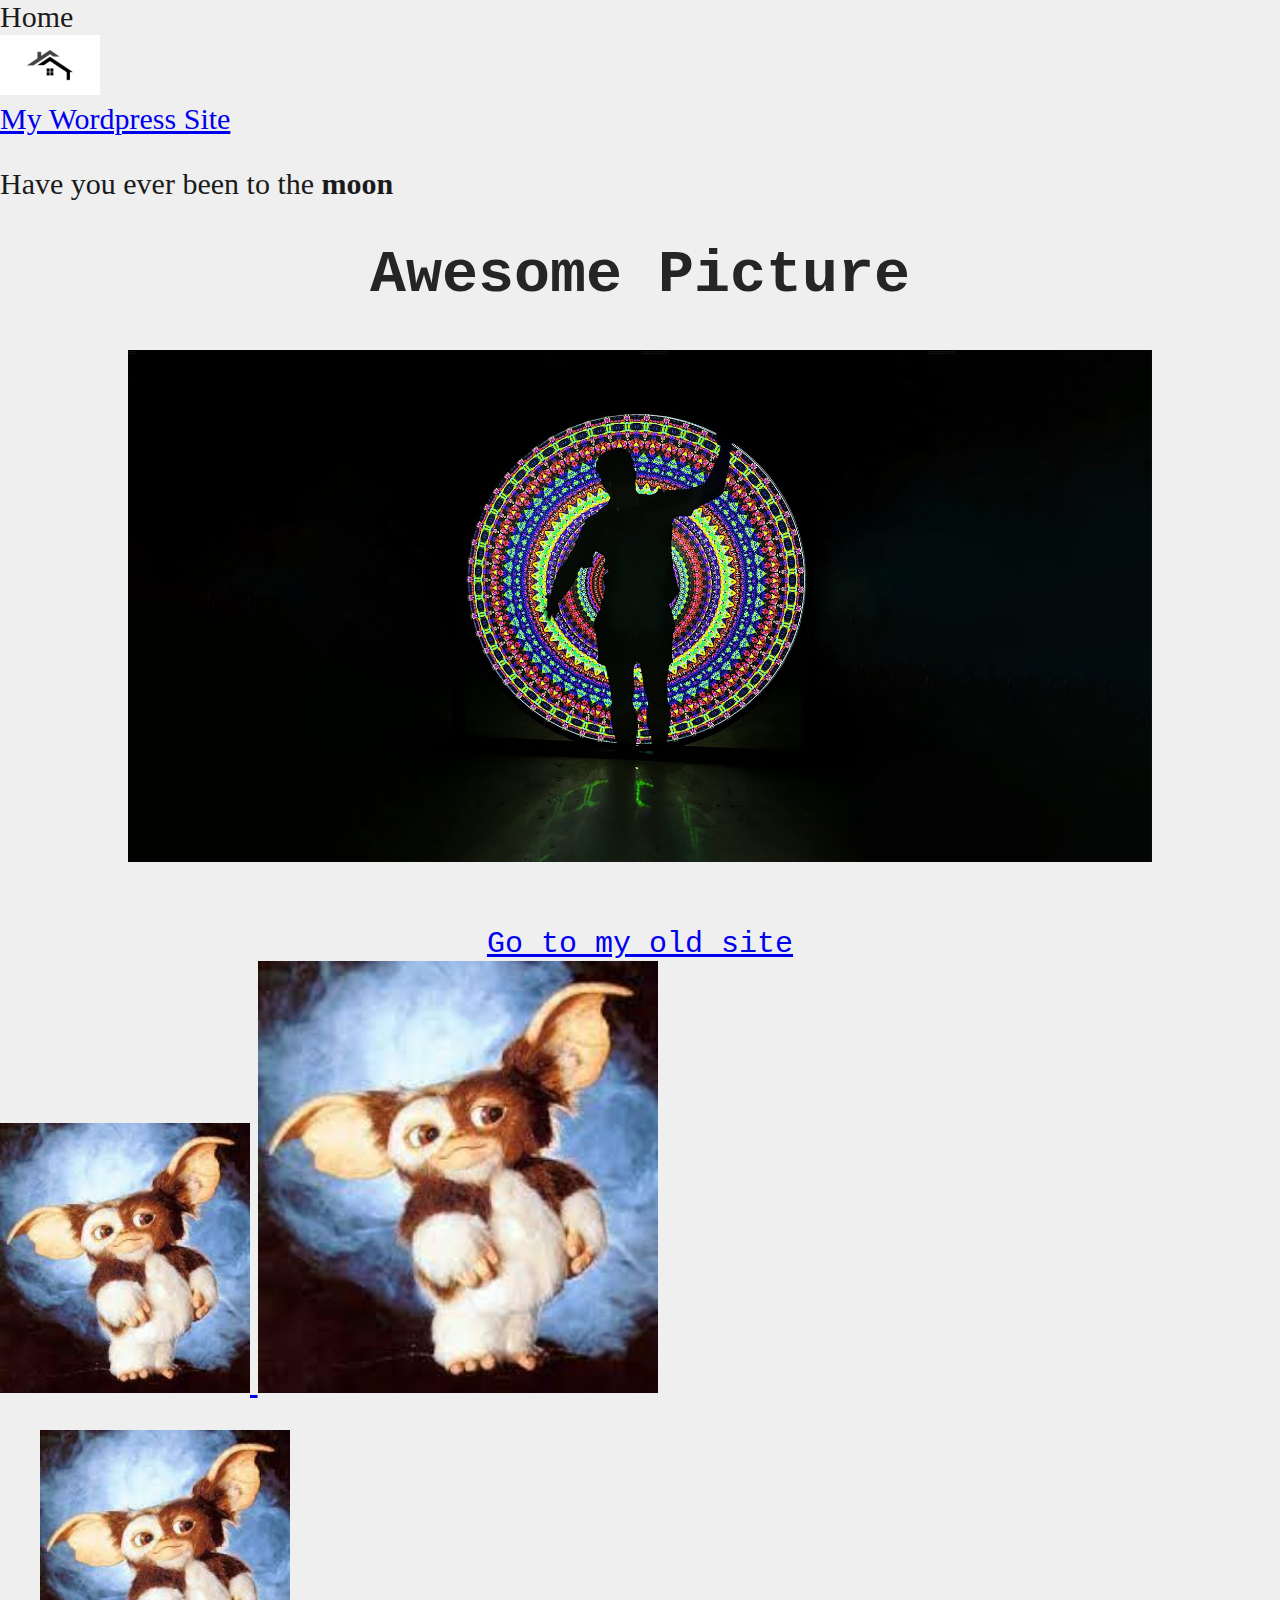
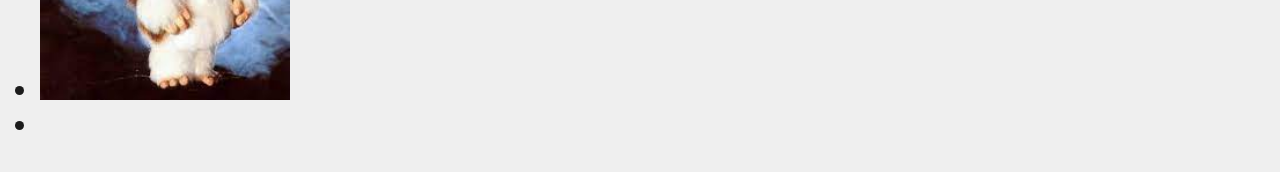
==== home.html @ 1e7bfbe1 "Commit-1/28" ====
<!doctype html>
<html class="no-js" lang="en">

<head>
  <meta charset="utf-8">
  <title>Responsive Layouts</title>
  <meta name="description" content="This site will serve as the hub for many sub responsive layouts">
  <meta name="viewport" content="width=device-width, initial-scale=1">

  <meta property="og:title" content="">
  <meta property="og:type" content="">
  <meta property="og:url" content="">
  <meta property="og:image" content="">

  <link rel="manifest" href="site.webmanifest">
  <link rel="apple-touch-icon" href="icon.png">
  <!-- Place favicon.ico in the root directory -->

  <link rel="stylesheet" href="css/normalize.css">
  <link rel="stylesheet" href="css/main.css">

  <meta name="theme-color" content="#fafafa">
</head>

<body>
        <header>
            <hl id="top">Home</hl>
        </header>
        <img src="./img/home-icon.jpg" width="100">

        <div class="first-containter">
            <a href="https://npendletoncreative.com/" target="_blank">My Wordpress Site</a>
                <p>Have you ever been to the <strong> moon </strong></p>
            </a>
    </div>

    <div class="headers-1">
        <h1>Awesome Picture</h1>
        <p>
          <img class="hero-banners" src="./img/nick-image.png" width="1312px" alt=""/>
        </p>
        <a href="https://npendletoncreative.com/" target="_blank">Go to my old site</a>
        <a href=""></a>
      </div>
    
        <div class="mycontainer">
            <a href="https://npendletoncreative.com/" target="_blank">
                <div class="row2">
                    <img src="./img/giz2.jpg" width="250" alt="">
                    <img src="./img/giz2.jpg" width="400" alt="">
                </div>
            </a>
        </div>
    
        <!-- My background div -->
        <div class="purple-giraffe-hero">
                <!-- this div is empty and only exists for the background image to exist -->
        </div>
    
      <ul class="purple-giraffe-container">
        <li>
                <a href="https://www.notion.com/" target="_blank">
                    <img src="./img/giz2.jpg" width="250" alt="">
                </a>
        </li>
        <li>
                <a href="https://www.notion.com/" target="_blank">
                    <img src="./img/axolotl_WWsummer2021.jpg" width="400" alt="">
                </a>
        </li>
      </ul>
    







  <script src="js/main.js"></script>
</body>

</html>
---- css/main.css ----
/* Place CSS styles here */
html {
    scroll-behavior: smooth;
}

body{
    color: #1b1b1b;
    background-color: #efefef;
    font-size: 30px;
}

.headers-1 {
color: #252525;
text-align: center;
font-family:'Courier New', Courier, monospace;
}


.hero-banners {
    margin-left: auto;
    margin-right: auto;
    margin-bottom: 25px;
    width: 80%


}
footer {
    background-color: rgb(0, 46, 5);
    color: rgb(192, 166, 20);
    padding: 20px;
    text-align: center;
}
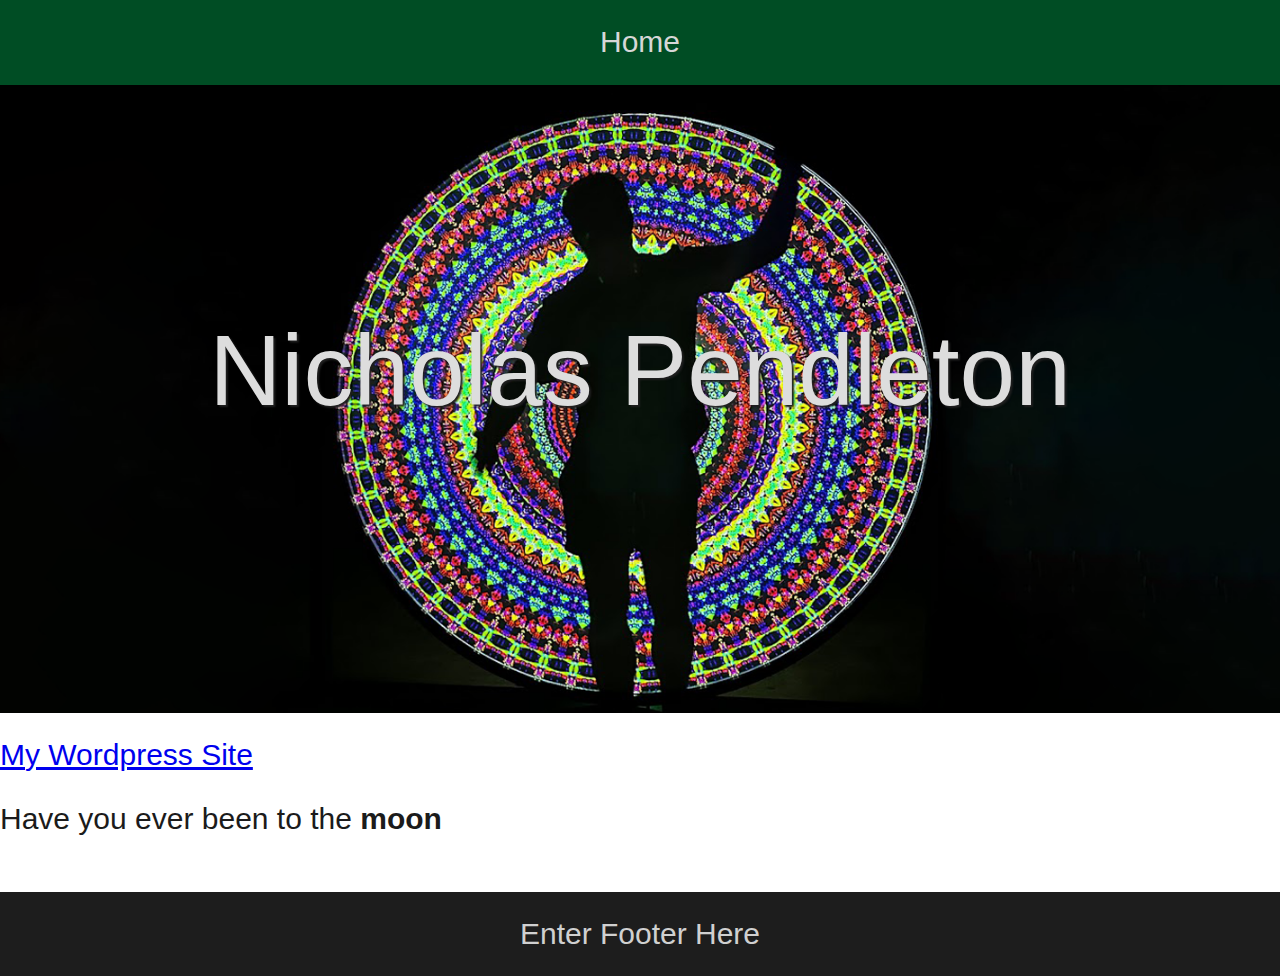
==== commit f1ee6d67: "commit 1/30" ====
--- a/home.html
+++ b/home.html
@@ -24,57 +24,25 @@
 
 <body>
         <header>
+          <div class="main-header">
             <hl id="top">Home</hl>
         </header>
-        <img src="./img/home-icon.jpg" width="100">
+       </div>
 
-        <div class="first-containter">
-            <a href="https://npendletoncreative.com/" target="_blank">My Wordpress Site</a>
-                <p>Have you ever been to the <strong> moon </strong></p>
-            </a>
+       <!-- My background div -->
+    <div class="hero-image big-text" alt="">
+      <p>Nicholas Pendleton</p>
+      </div>
+        <!-- My background div-->
+
+      <div class="first-container">
+        <a href="https://npendletoncreative.com/" target="_blank">My Wordpress Site</a>
+            <p>Have you ever been to the <strong> moon </strong></p>
     </div>
 
-    <div class="headers-1">
-        <h1>Awesome Picture</h1>
-        <p>
-          <img class="hero-banners" src="./img/nick-image.png" width="1312px" alt=""/>
-        </p>
-        <a href="https://npendletoncreative.com/" target="_blank">Go to my old site</a>
-        <a href=""></a>
-      </div>
-    
-        <div class="mycontainer">
-            <a href="https://npendletoncreative.com/" target="_blank">
-                <div class="row2">
-                    <img src="./img/giz2.jpg" width="250" alt="">
-                    <img src="./img/giz2.jpg" width="400" alt="">
-                </div>
-            </a>
-        </div>
-    
-        <!-- My background div -->
-        <div class="purple-giraffe-hero">
-                <!-- this div is empty and only exists for the background image to exist -->
-        </div>
-    
-      <ul class="purple-giraffe-container">
-        <li>
-                <a href="https://www.notion.com/" target="_blank">
-                    <img src="./img/giz2.jpg" width="250" alt="">
-                </a>
-        </li>
-        <li>
-                <a href="https://www.notion.com/" target="_blank">
-                    <img src="./img/axolotl_WWsummer2021.jpg" width="400" alt="">
-                </a>
-        </li>
-      </ul>
-    
-
-
-
-
-
+    <div class="footer">
+      Enter Footer Here
+    </div>
 
 
   <script src="js/main.js"></script>
--- a/css/main.css
+++ b/css/main.css
@@ -5,28 +5,59 @@
 
 body{
     color: #1b1b1b;
-    background-color: #efefef;
     font-size: 30px;
 }
 
 .headers-1 {
+background-color: rgb(0, 77, 36);
 color: #252525;
 text-align: center;
-font-family:'Courier New', Courier, monospace;
+font-family:'Gill Sans', 'Gill Sans MT', Calibri, 'Trebuchet MS', sans-serif;
 }
 
 
-.hero-banners {
-    margin-left: auto;
-    margin-right: auto;
-    margin-bottom: 25px;
-    width: 80%
-
+.hero-image {
+    background-image: url(../img/nick-image.png);
+    background-size: cover;
+    background-position: center;
+    width: 100%;
+    min-height: 500px;
+    background-attachment: fixed;
 
 }
-footer {
-    background-color: rgb(0, 46, 5);
-    color: rgb(192, 166, 20);
-    padding: 20px;
+
+.main-header {
+    color: rgb(215, 215, 215);
+    background-color: rgb(0, 77, 36);
+    font-family:'Gill Sans', 'Gill Sans MT', Calibri, 'Trebuchet MS', sans-serif;
     text-align: center;
+    padding-top: 25px;
+    padding-bottom: 25px;
+
+}
+
+.big-text {
+    text-align: center;
+    color: rgb(221, 221, 221);
+    font-family:'Gill Sans', 'Gill Sans MT', Calibri, 'Trebuchet MS', sans-serif;
+    font-size: 100px;
+    font-weight: 100;
+    padding-top: 10%;
+    text-shadow: 2px 2px 2px #1f1f1f;
+}
+
+.first-container {
+    font-family: 'Gill Sans', 'Gill Sans MT', Calibri, 'Trebuchet MS', sans-serif;
+    padding-top: 25px;
+    padding-bottom: 25px;
+}
+
+.footer {
+    background-color: #1d1d1d;
+    color: #d0d0d0;
+    padding-top: 25px;
+    padding-bottom: 25px;
+    text-align: center;
+    font-family: 'Gill Sans', 'Gill Sans MT', Calibri, 'Trebuchet MS', sans-serif;
+    font-weight: 100;
 }